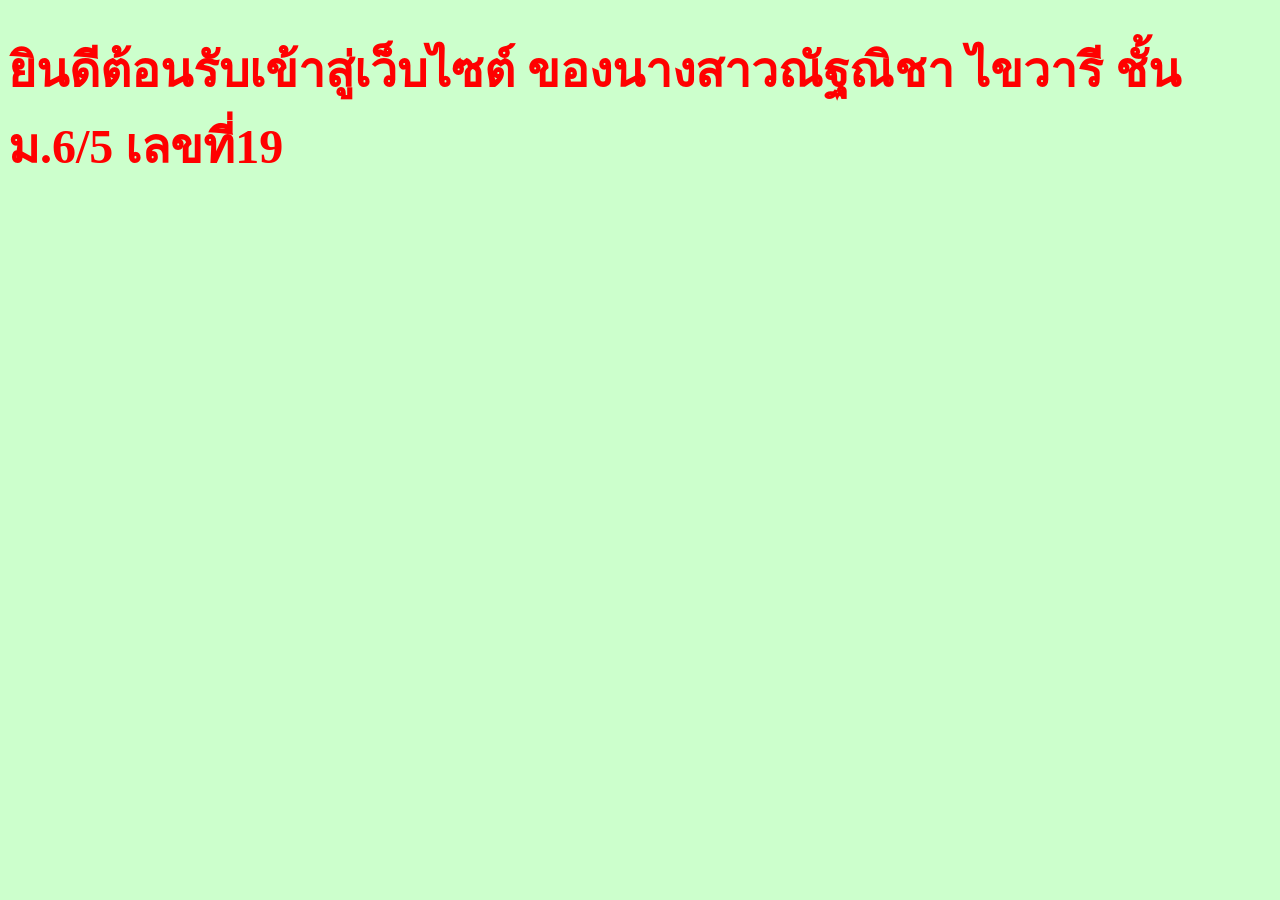
==== index.html @ c0e133e4 "Update index.html" ====
<!DOCTYPE html>
<html lang="th">
 <head>
  <meta charset="utf-8">
  <title>ยินดีต้อนรับ</title>
 </head>
 <body style="background-color:#CCFFCC">
    <h1 style="color:red;font-size:300%; text-aling:center;">ยินดีต้อนรับเข้าสู่เว็บไซต์ ของนางสาวณัฐณิชา ไขวารี ชั้น ม.6/5 เลขที่19</h1>
 </body>
</html>
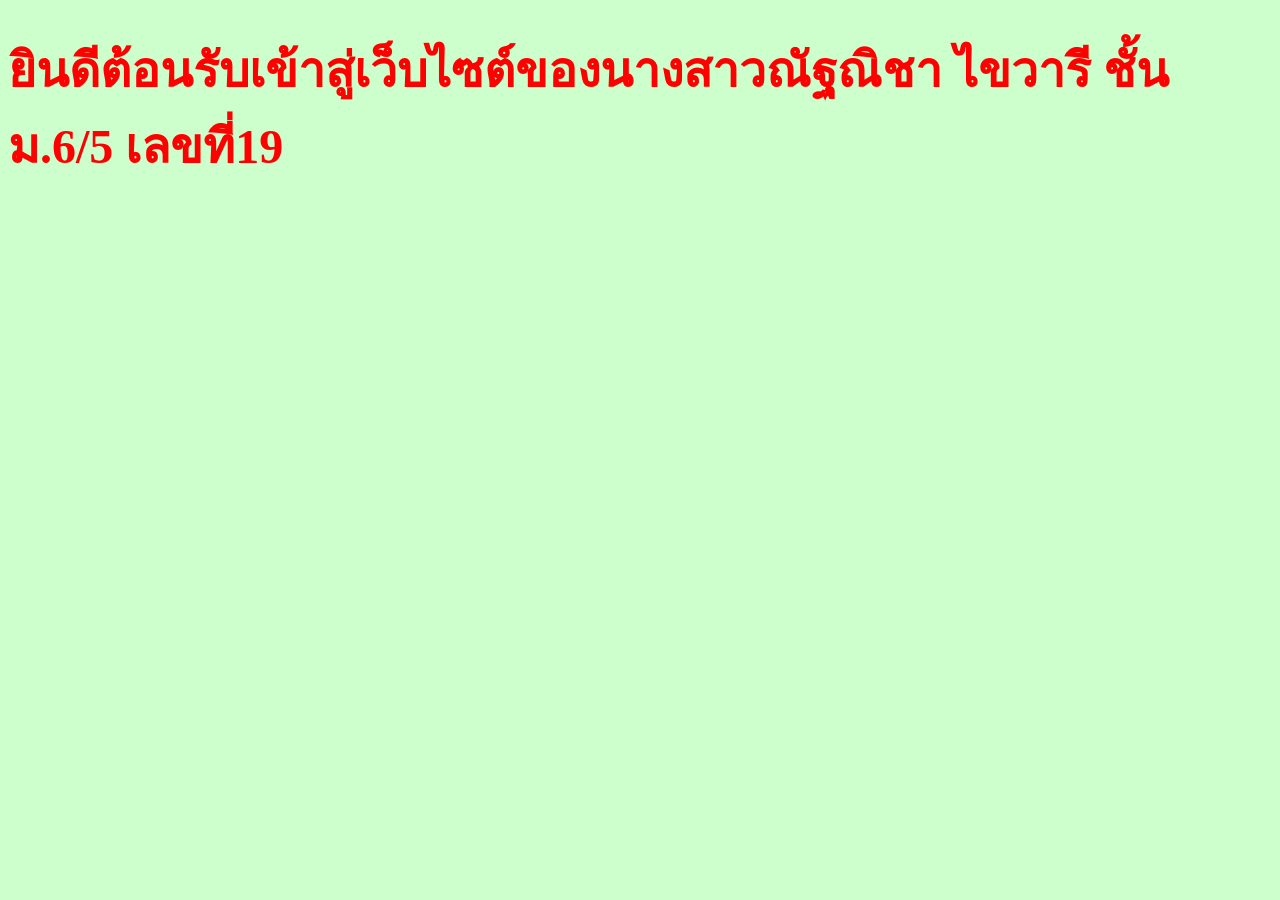
==== commit c1c1fb7c: "Update index.html" ====
--- a/index.html
+++ b/index.html
@@ -5,6 +5,6 @@
   <title>ยินดีต้อนรับ</title>
  </head>
  <body style="background-color:#CCFFCC">
-    <h1 style="color:red;font-size:300%; text-aling:center;">ยินดีต้อนรับเข้าสู่เว็บไซต์ ของนางสาวณัฐณิชา ไขวารี ชั้น ม.6/5 เลขที่19</h1>
+    <h1 style="color:red;font-size:300%; text-aling:center;">ยินดีต้อนรับเข้าสู่เว็บไซต์ของนางสาวณัฐณิชา ไขวารี ชั้น ม.6/5 เลขที่19</h1>
  </body>
 </html>
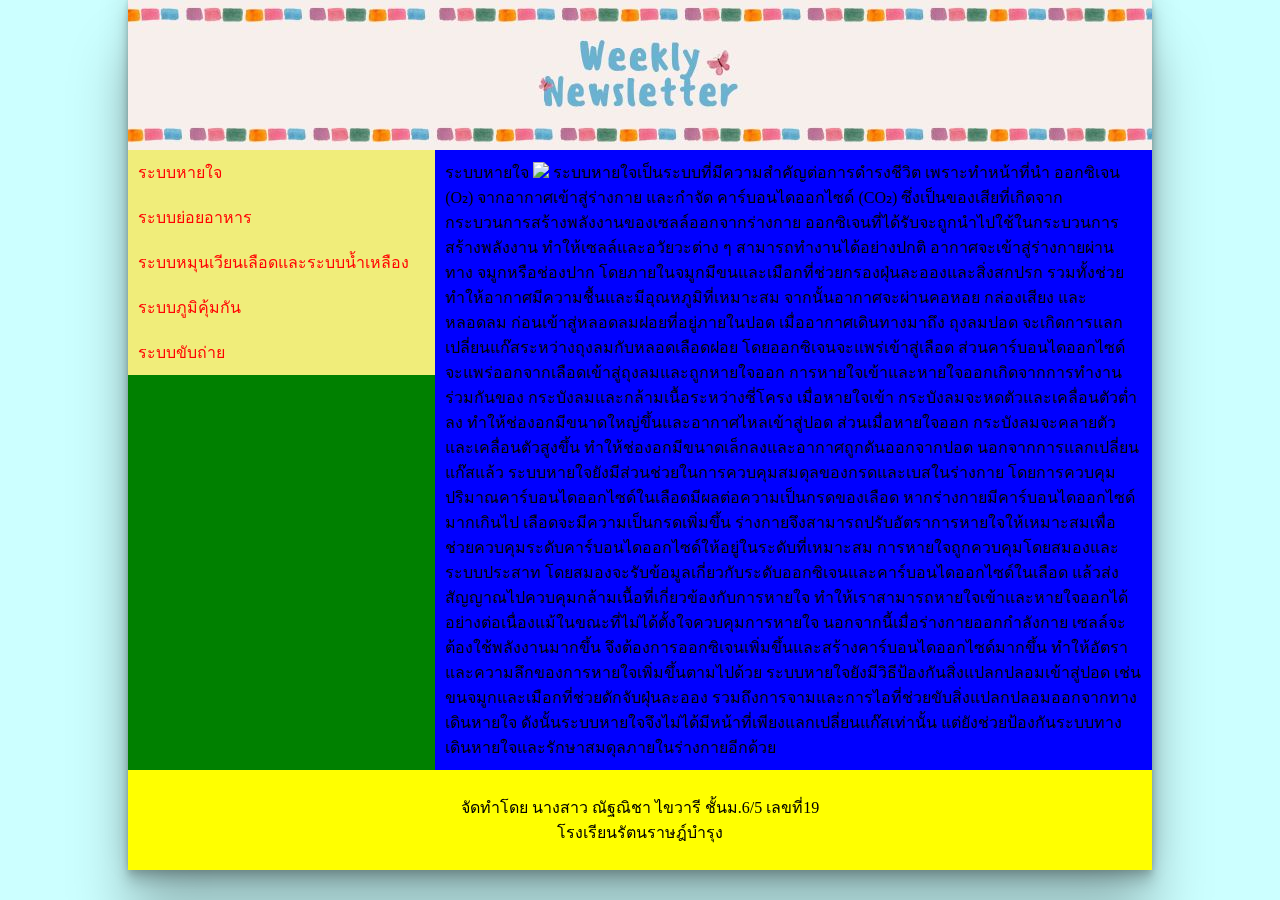
==== commit 2ad72c62: "Add files via upload" ====
--- a/index.html
+++ b/index.html
@@ -1,10 +1,41 @@
 <!DOCTYPE html>
 <html lang="th">
- <head>
-  <meta charset="utf-8">
-  <title>ยินดีต้อนรับ</title>
- </head>
- <body style="background-color:#CCFFCC">
-    <h1 style="color:red;font-size:300%; text-aling:center;">ยินดีต้อนรับเข้าสู่เว็บไซต์ของนางสาวณัฐณิชา ไขวารี ชั้น ม.6/5 เลขที่19</h1>
- </body>
-</html>
+<head>
+<link rel="stylesheet" href="mystyle.css">
+<meta charset="utf-8">
+<title>ระบบหายใจ</title>
+</head>
+<body>
+
+<div class="container">
+<header>
+</header>
+<section>
+        <nav>
+             <ul style="list-style-type:none;margin:0;padding=0;">
+             <li><a href="index.html">ระบบหายใจ</a></li>
+             <li><a href="p2.html">ระบบย่อยอาหาร</a></li>
+             <li><a href="p3.html">ระบบหมุนเวียนเลือดและระบบน้ำเหลือง</a></li>
+             <li><a href="p4.html">ระบบภูมิคุ้มกัน</a></li>
+             <li><a href="p5.html">ระบบขับถ่าย</a></li>
+             </ul>
+       </nav>
+      <article
+           <h1>ระบบหายใจ</h1>
+      <img src="p1.jpg"style="width:350px">
+             <p1>ระบบหายใจเป็นระบบที่มีความสำคัญต่อการดำรงชีวิต เพราะทำหน้าที่นำ ออกซิเจน (O₂) จากอากาศเข้าสู่ร่างกาย และกำจัด คาร์บอนไดออกไซด์ (CO₂) ซึ่งเป็นของเสียที่เกิดจากกระบวนการสร้างพลังงานของเซลล์ออกจากร่างกาย ออกซิเจนที่ได้รับจะถูกนำไปใช้ในกระบวนการสร้างพลังงาน ทำให้เซลล์และอวัยวะต่าง ๆ สามารถทำงานได้อย่างปกติ
+อากาศจะเข้าสู่ร่างกายผ่านทาง จมูกหรือช่องปาก โดยภายในจมูกมีขนและเมือกที่ช่วยกรองฝุ่นละอองและสิ่งสกปรก รวมทั้งช่วยทำให้อากาศมีความชื้นและมีอุณหภูมิที่เหมาะสม จากนั้นอากาศจะผ่านคอหอย กล่องเสียง และหลอดลม ก่อนเข้าสู่หลอดลมฝอยที่อยู่ภายในปอด เมื่ออากาศเดินทางมาถึง ถุงลมปอด จะเกิดการแลกเปลี่ยนแก๊สระหว่างถุงลมกับหลอดเลือดฝอย โดยออกซิเจนจะแพร่เข้าสู่เลือด ส่วนคาร์บอนไดออกไซด์จะแพร่ออกจากเลือดเข้าสู่ถุงลมและถูกหายใจออก
+การหายใจเข้าและหายใจออกเกิดจากการทำงานร่วมกันของ กระบังลมและกล้ามเนื้อระหว่างซี่โครง เมื่อหายใจเข้า กระบังลมจะหดตัวและเคลื่อนตัวต่ำลง ทำให้ช่องอกมีขนาดใหญ่ขึ้นและอากาศไหลเข้าสู่ปอด ส่วนเมื่อหายใจออก กระบังลมจะคลายตัวและเคลื่อนตัวสูงขึ้น ทำให้ช่องอกมีขนาดเล็กลงและอากาศถูกดันออกจากปอด
+นอกจากการแลกเปลี่ยนแก๊สแล้ว ระบบหายใจยังมีส่วนช่วยในการควบคุมสมดุลของกรดและเบสในร่างกาย โดยการควบคุมปริมาณคาร์บอนไดออกไซด์ในเลือดมีผลต่อความเป็นกรดของเลือด หากร่างกายมีคาร์บอนไดออกไซด์มากเกินไป เลือดจะมีความเป็นกรดเพิ่มขึ้น ร่างกายจึงสามารถปรับอัตราการหายใจให้เหมาะสมเพื่อช่วยควบคุมระดับคาร์บอนไดออกไซด์ให้อยู่ในระดับที่เหมาะสม
+การหายใจถูกควบคุมโดยสมองและระบบประสาท โดยสมองจะรับข้อมูลเกี่ยวกับระดับออกซิเจนและคาร์บอนไดออกไซด์ในเลือด แล้วส่งสัญญาณไปควบคุมกล้ามเนื้อที่เกี่ยวข้องกับการหายใจ ทำให้เราสามารถหายใจเข้าและหายใจออกได้อย่างต่อเนื่องแม้ในขณะที่ไม่ได้ตั้งใจควบคุมการหายใจ นอกจากนี้เมื่อร่างกายออกกำลังกาย เซลล์จะต้องใช้พลังงานมากขึ้น จึงต้องการออกซิเจนเพิ่มขึ้นและสร้างคาร์บอนไดออกไซด์มากขึ้น ทำให้อัตราและความลึกของการหายใจเพิ่มขึ้นตามไปด้วย
+ระบบหายใจยังมีวิธีป้องกันสิ่งแปลกปลอมเข้าสู่ปอด เช่น ขนจมูกและเมือกที่ช่วยดักจับฝุ่นละออง รวมถึงการจามและการไอที่ช่วยขับสิ่งแปลกปลอมออกจากทางเดินหายใจ ดังนั้นระบบหายใจจึงไม่ได้มีหน้าที่เพียงแลกเปลี่ยนแก๊สเท่านั้น แต่ยังช่วยป้องกันระบบทางเดินหายใจและรักษาสมดุลภายในร่างกายอีกด้วย
+
+</p1>
+     </article>
+</section>
+<footer>
+<p>จัดทำโดย นางสาว ณัฐณิชา ไขวารี ชั้นม.6/5 เลขที่19 <br>โรงเรียนรัตนราษฎ์บำรุง</p>
+</footer>
+</div>
+</body>
+</html>
--- a/mystyle.css
+++ b/mystyle.css
@@ -0,0 +1,43 @@
+body{
+     background-color:#CCFFFF
+}
+*{
+box-sizing:border-box;
+margin: 0;
+padding:0;
+}
+.container{
+         width:1024px;
+         margin:0 auto;
+         box-shadow: rgba(0, 0, 0, 0.25) 0px 54px 55px, rgba(0, 0, 0, 0.12) 0px -12px 30px, rgba(0, 0, 0, 0.12) 0px 4px 6px, rgba(0, 0, 0, 0.17) 0px 12px 13px, rgba(0, 0, 0, 0.09) 0px -3px 5px;
+}
+header{
+        background-image:url(images/header.jpg);
+        height:150px;
+}
+nav{
+        background-color:green;
+        flex:1;
+        width:30%;
+
+}
+article{
+        flex;1;
+        background-color:blue;
+        width:70%;
+        padding:10px;
+}
+section{
+        display:flex;
+       
+}
+footer{
+        background-color:yellow;
+                 text-align:center;
+        padding:25px;
+}
+a:link{color:red;text-decoration:none;background-color:#F0ED7A;display:block;width:100%;padding:10px;}
+a:visited{color:green;}
+a:hover{color:blue;background-color:#8ADECB}
+a:active{color:purple;}
+
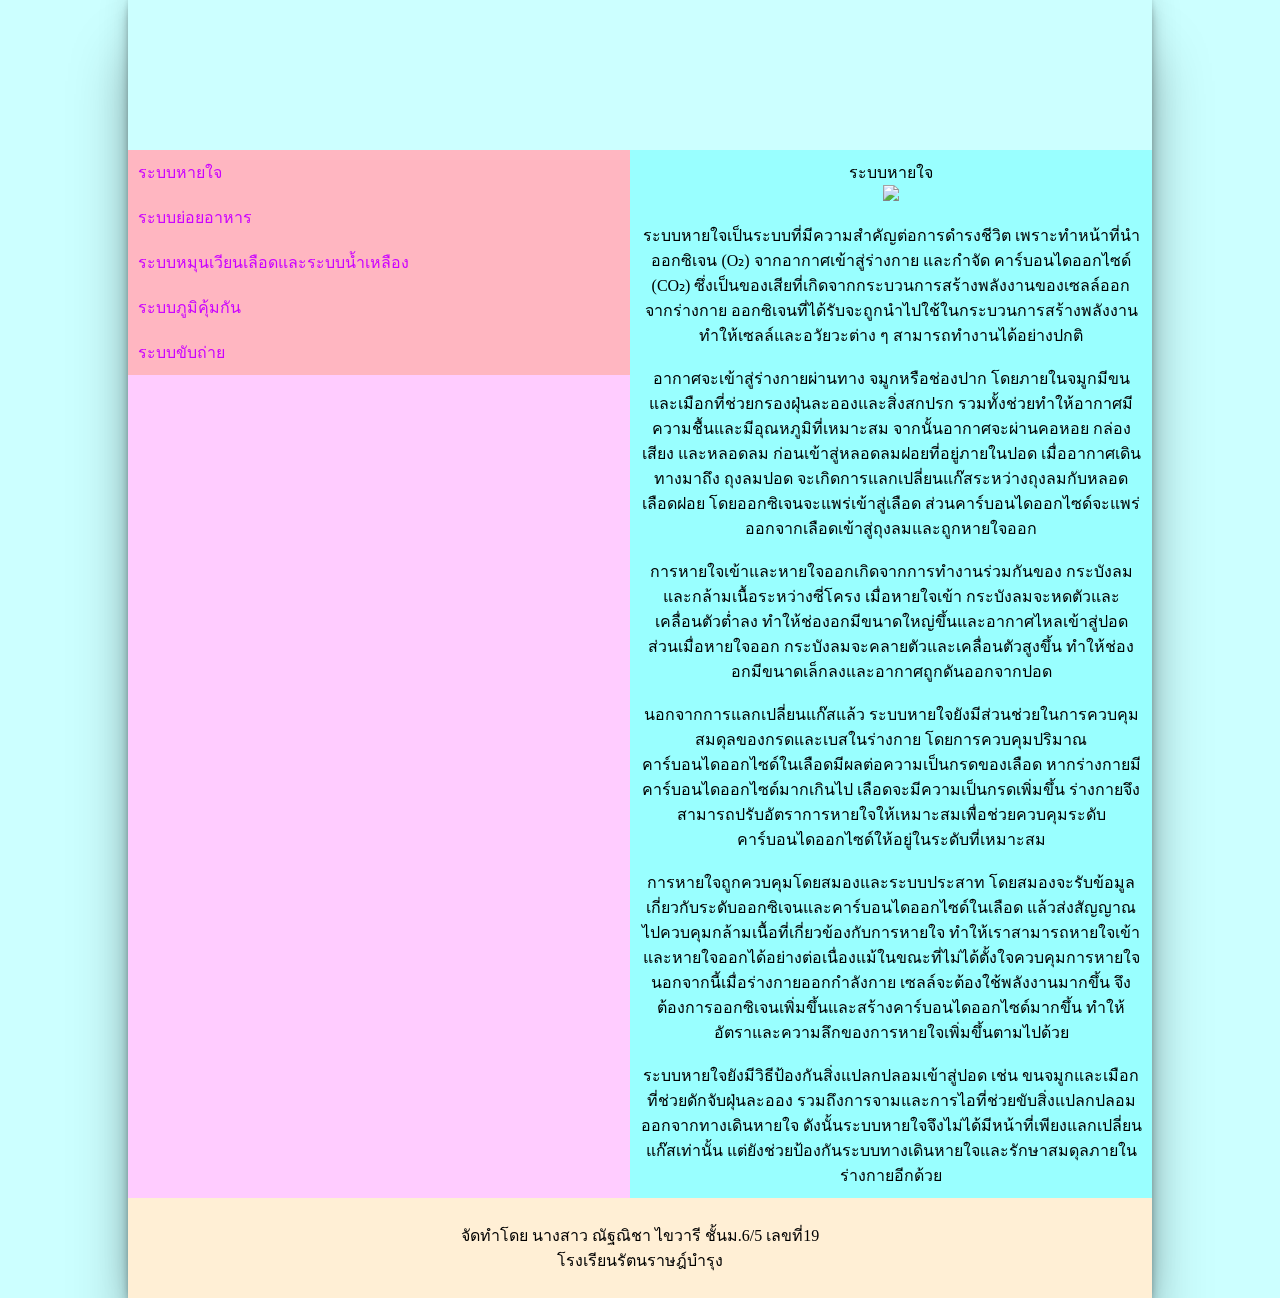
==== commit 130381ad: "Add files via upload" ====
--- a/index.html
+++ b/index.html
@@ -21,20 +21,20 @@
              </ul>
        </nav>
       <article
-           <h1>ระบบหายใจ</h1>
-      <img src="p1.jpg"style="width:350px">
-             <p1>ระบบหายใจเป็นระบบที่มีความสำคัญต่อการดำรงชีวิต เพราะทำหน้าที่นำ ออกซิเจน (O₂) จากอากาศเข้าสู่ร่างกาย และกำจัด คาร์บอนไดออกไซด์ (CO₂) ซึ่งเป็นของเสียที่เกิดจากกระบวนการสร้างพลังงานของเซลล์ออกจากร่างกาย ออกซิเจนที่ได้รับจะถูกนำไปใช้ในกระบวนการสร้างพลังงาน ทำให้เซลล์และอวัยวะต่าง ๆ สามารถทำงานได้อย่างปกติ
-อากาศจะเข้าสู่ร่างกายผ่านทาง จมูกหรือช่องปาก โดยภายในจมูกมีขนและเมือกที่ช่วยกรองฝุ่นละอองและสิ่งสกปรก รวมทั้งช่วยทำให้อากาศมีความชื้นและมีอุณหภูมิที่เหมาะสม จากนั้นอากาศจะผ่านคอหอย กล่องเสียง และหลอดลม ก่อนเข้าสู่หลอดลมฝอยที่อยู่ภายในปอด เมื่ออากาศเดินทางมาถึง ถุงลมปอด จะเกิดการแลกเปลี่ยนแก๊สระหว่างถุงลมกับหลอดเลือดฝอย โดยออกซิเจนจะแพร่เข้าสู่เลือด ส่วนคาร์บอนไดออกไซด์จะแพร่ออกจากเลือดเข้าสู่ถุงลมและถูกหายใจออก
-การหายใจเข้าและหายใจออกเกิดจากการทำงานร่วมกันของ กระบังลมและกล้ามเนื้อระหว่างซี่โครง เมื่อหายใจเข้า กระบังลมจะหดตัวและเคลื่อนตัวต่ำลง ทำให้ช่องอกมีขนาดใหญ่ขึ้นและอากาศไหลเข้าสู่ปอด ส่วนเมื่อหายใจออก กระบังลมจะคลายตัวและเคลื่อนตัวสูงขึ้น ทำให้ช่องอกมีขนาดเล็กลงและอากาศถูกดันออกจากปอด
-นอกจากการแลกเปลี่ยนแก๊สแล้ว ระบบหายใจยังมีส่วนช่วยในการควบคุมสมดุลของกรดและเบสในร่างกาย โดยการควบคุมปริมาณคาร์บอนไดออกไซด์ในเลือดมีผลต่อความเป็นกรดของเลือด หากร่างกายมีคาร์บอนไดออกไซด์มากเกินไป เลือดจะมีความเป็นกรดเพิ่มขึ้น ร่างกายจึงสามารถปรับอัตราการหายใจให้เหมาะสมเพื่อช่วยควบคุมระดับคาร์บอนไดออกไซด์ให้อยู่ในระดับที่เหมาะสม
-การหายใจถูกควบคุมโดยสมองและระบบประสาท โดยสมองจะรับข้อมูลเกี่ยวกับระดับออกซิเจนและคาร์บอนไดออกไซด์ในเลือด แล้วส่งสัญญาณไปควบคุมกล้ามเนื้อที่เกี่ยวข้องกับการหายใจ ทำให้เราสามารถหายใจเข้าและหายใจออกได้อย่างต่อเนื่องแม้ในขณะที่ไม่ได้ตั้งใจควบคุมการหายใจ นอกจากนี้เมื่อร่างกายออกกำลังกาย เซลล์จะต้องใช้พลังงานมากขึ้น จึงต้องการออกซิเจนเพิ่มขึ้นและสร้างคาร์บอนไดออกไซด์มากขึ้น ทำให้อัตราและความลึกของการหายใจเพิ่มขึ้นตามไปด้วย
-ระบบหายใจยังมีวิธีป้องกันสิ่งแปลกปลอมเข้าสู่ปอด เช่น ขนจมูกและเมือกที่ช่วยดักจับฝุ่นละออง รวมถึงการจามและการไอที่ช่วยขับสิ่งแปลกปลอมออกจากทางเดินหายใจ ดังนั้นระบบหายใจจึงไม่ได้มีหน้าที่เพียงแลกเปลี่ยนแก๊สเท่านั้น แต่ยังช่วยป้องกันระบบทางเดินหายใจและรักษาสมดุลภายในร่างกายอีกด้วย
+           <h1 style="text-align: center;">ระบบหายใจ</h1>
 
-</p1>
-     </article>
+       <br><img src="p1.jpg"style="width:350px"></br>
+             <br><p1>ระบบหายใจเป็นระบบที่มีความสำคัญต่อการดำรงชีวิต เพราะทำหน้าที่นำ ออกซิเจน (O₂) จากอากาศเข้าสู่ร่างกาย และกำจัด คาร์บอนไดออกไซด์ (CO₂) ซึ่งเป็นของเสียที่เกิดจากกระบวนการสร้างพลังงานของเซลล์ออกจากร่างกาย ออกซิเจนที่ได้รับจะถูกนำไปใช้ในกระบวนการสร้างพลังงาน ทำให้เซลล์และอวัยวะต่าง ๆ สามารถทำงานได้อย่างปกติ</p1></br>
+             <br><p1>อากาศจะเข้าสู่ร่างกายผ่านทาง จมูกหรือช่องปาก โดยภายในจมูกมีขนและเมือกที่ช่วยกรองฝุ่นละอองและสิ่งสกปรก รวมทั้งช่วยทำให้อากาศมีความชื้นและมีอุณหภูมิที่เหมาะสม จากนั้นอากาศจะผ่านคอหอย กล่องเสียง และหลอดลม ก่อนเข้าสู่หลอดลมฝอยที่อยู่ภายในปอด เมื่ออากาศเดินทางมาถึง ถุงลมปอด จะเกิดการแลกเปลี่ยนแก๊สระหว่างถุงลมกับหลอดเลือดฝอย โดยออกซิเจนจะแพร่เข้าสู่เลือด ส่วนคาร์บอนไดออกไซด์จะแพร่ออกจากเลือดเข้าสู่ถุงลมและถูกหายใจออก</p1></br>
+             <br><p1>การหายใจเข้าและหายใจออกเกิดจากการทำงานร่วมกันของ กระบังลมและกล้ามเนื้อระหว่างซี่โครง เมื่อหายใจเข้า กระบังลมจะหดตัวและเคลื่อนตัวต่ำลง ทำให้ช่องอกมีขนาดใหญ่ขึ้นและอากาศไหลเข้าสู่ปอด ส่วนเมื่อหายใจออก กระบังลมจะคลายตัวและเคลื่อนตัวสูงขึ้น ทำให้ช่องอกมีขนาดเล็กลงและอากาศถูกดันออกจากปอด</p1></br>
+             <br><p1>นอกจากการแลกเปลี่ยนแก๊สแล้ว ระบบหายใจยังมีส่วนช่วยในการควบคุมสมดุลของกรดและเบสในร่างกาย โดยการควบคุมปริมาณคาร์บอนไดออกไซด์ในเลือดมีผลต่อความเป็นกรดของเลือด หากร่างกายมีคาร์บอนไดออกไซด์มากเกินไป เลือดจะมีความเป็นกรดเพิ่มขึ้น ร่างกายจึงสามารถปรับอัตราการหายใจให้เหมาะสมเพื่อช่วยควบคุมระดับคาร์บอนไดออกไซด์ให้อยู่ในระดับที่เหมาะสม</p1></br>
+             <br><p1>การหายใจถูกควบคุมโดยสมองและระบบประสาท โดยสมองจะรับข้อมูลเกี่ยวกับระดับออกซิเจนและคาร์บอนไดออกไซด์ในเลือด แล้วส่งสัญญาณไปควบคุมกล้ามเนื้อที่เกี่ยวข้องกับการหายใจ ทำให้เราสามารถหายใจเข้าและหายใจออกได้อย่างต่อเนื่องแม้ในขณะที่ไม่ได้ตั้งใจควบคุมการหายใจ นอกจากนี้เมื่อร่างกายออกกำลังกาย เซลล์จะต้องใช้พลังงานมากขึ้น จึงต้องการออกซิเจนเพิ่มขึ้นและสร้างคาร์บอนไดออกไซด์มากขึ้น ทำให้อัตราและความลึกของการหายใจเพิ่มขึ้นตามไปด้วย</p1></br>
+             <br><p1>ระบบหายใจยังมีวิธีป้องกันสิ่งแปลกปลอมเข้าสู่ปอด เช่น ขนจมูกและเมือกที่ช่วยดักจับฝุ่นละออง รวมถึงการจามและการไอที่ช่วยขับสิ่งแปลกปลอมออกจากทางเดินหายใจ ดังนั้นระบบหายใจจึงไม่ได้มีหน้าที่เพียงแลกเปลี่ยนแก๊สเท่านั้น แต่ยังช่วยป้องกันระบบทางเดินหายใจและรักษาสมดุลภายในร่างกายอีกด้วย</p1></br>
+    
+      </article>
 </section>
 <footer>
-<p>จัดทำโดย นางสาว ณัฐณิชา ไขวารี ชั้นม.6/5 เลขที่19 <br>โรงเรียนรัตนราษฎ์บำรุง</p>
+<p>จัดทำโดย นางสาว ณัฐณิชา ไขวารี ชั้นม.6/5 เลขที่19 <br>โรงเรียนรัตนราษฎ์บำรุง</br></p>
 </footer>
 </div>
 </body>
--- a/mystyle.css
+++ b/mystyle.css
@@ -12,18 +12,18 @@
          box-shadow: rgba(0, 0, 0, 0.25) 0px 54px 55px, rgba(0, 0, 0, 0.12) 0px -12px 30px, rgba(0, 0, 0, 0.12) 0px 4px 6px, rgba(0, 0, 0, 0.17) 0px 12px 13px, rgba(0, 0, 0, 0.09) 0px -3px 5px;
 }
 header{
-        background-image:url(images/header.jpg);
+        background-image:url(images.jpg);
         height:150px;
 }
 nav{
-        background-color:green;
+        background-color:#FFCCFF;
         flex:1;
         width:30%;
 
 }
 article{
-        flex;1;
-        background-color:blue;
+        flex:1;
+        background-color:#99FFFF;
         width:70%;
         padding:10px;
 }
@@ -32,12 +32,12 @@
        
 }
 footer{
-        background-color:yellow;
+        background-color:#FFEFD5;
                  text-align:center;
         padding:25px;
 }
-a:link{color:red;text-decoration:none;background-color:#F0ED7A;display:block;width:100%;padding:10px;}
-a:visited{color:green;}
-a:hover{color:blue;background-color:#8ADECB}
-a:active{color:purple;}
+a:link{color:#CC00FF;text-decoration:none;background-color:#FFB6C1;display:block;width:100%;padding:10px;}
+a:visited{color:#FFFAF0;}
+a:hover{color:#6600CC;background-color:#8ADECB}
+a:active{color:#F8F8FF;}
 
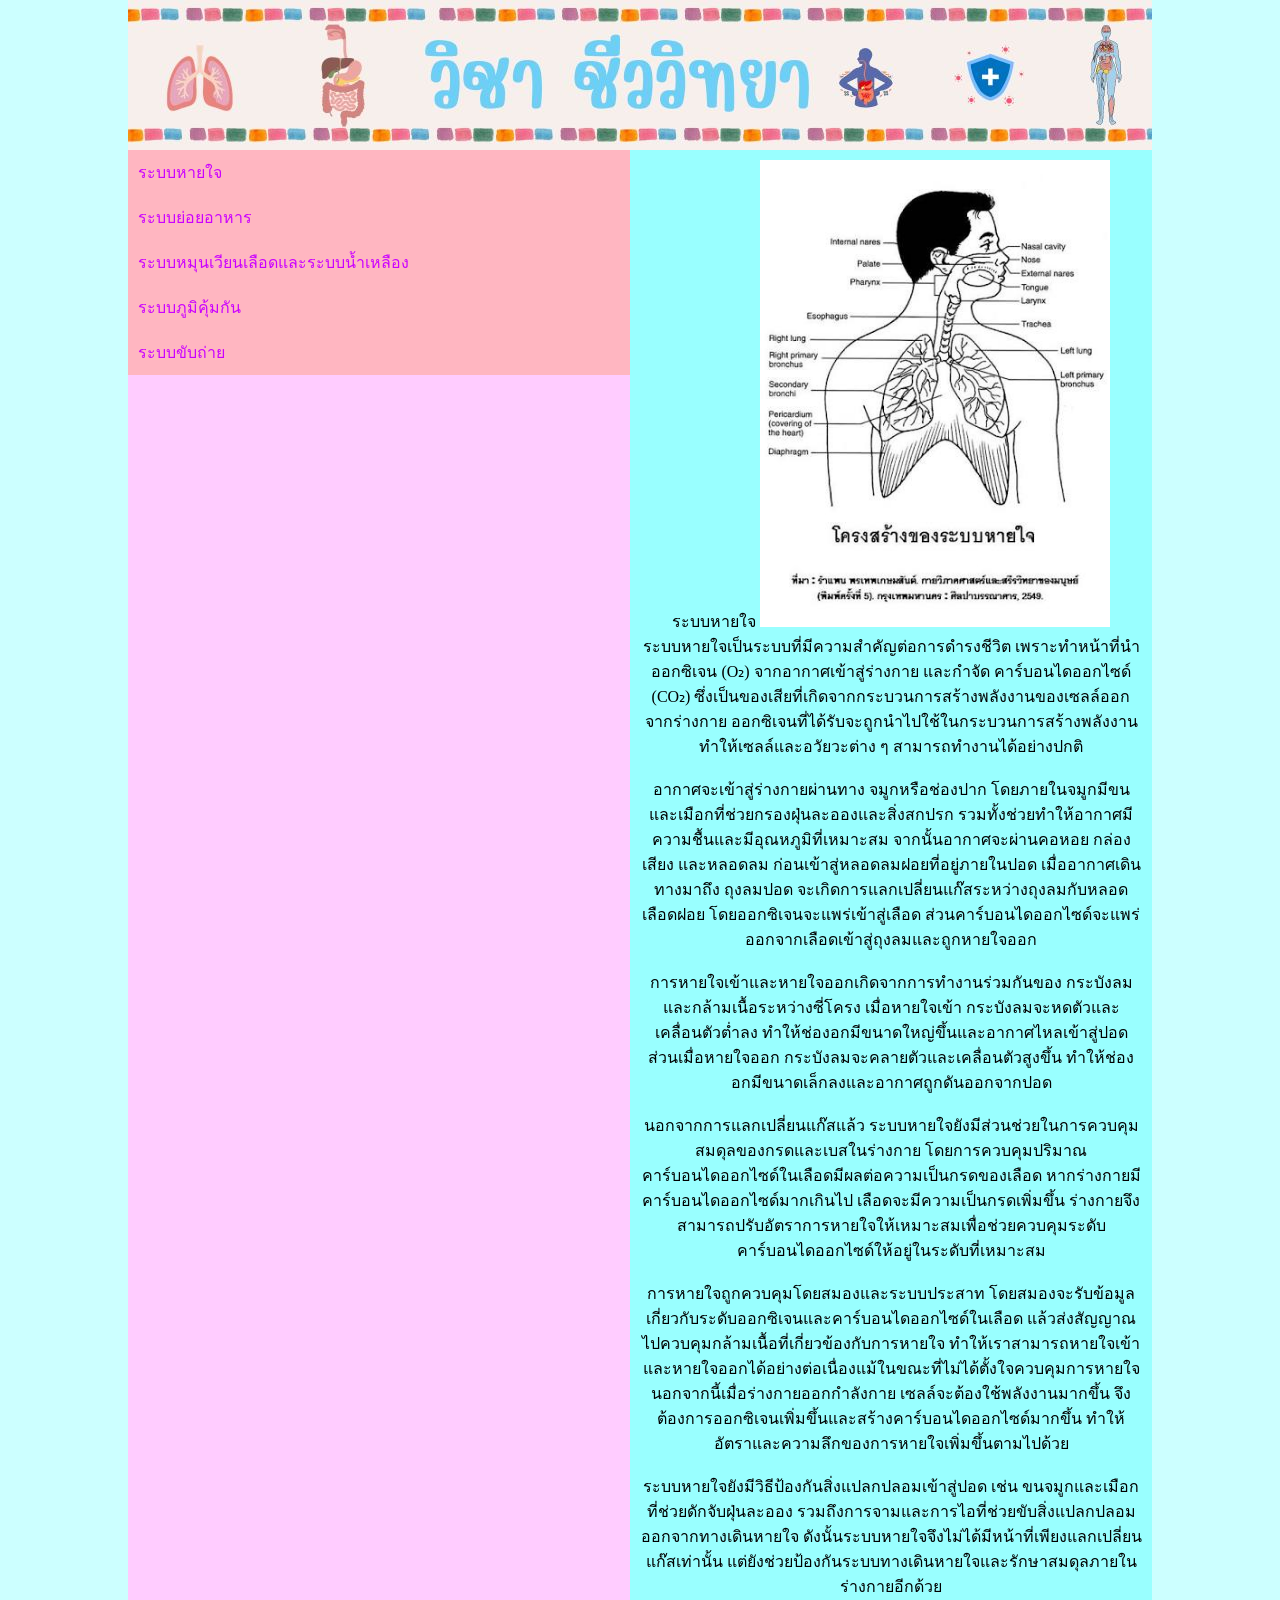
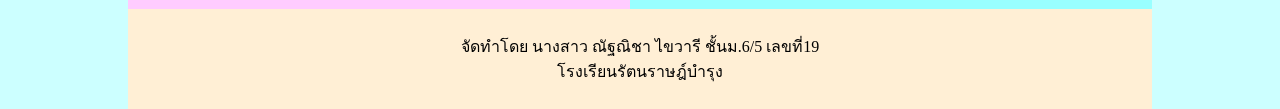
==== commit 8b6fcd60: "Update index.html" ====
--- a/index.html
+++ b/index.html
@@ -23,7 +23,7 @@
       <article
            <h1 style="text-align: center;">ระบบหายใจ</h1>
 
-       <br><img src="p1.jpg"style="width:350px"></br>
+       <img src="images/images1.jpg" style="width:350px">
              <br><p1>ระบบหายใจเป็นระบบที่มีความสำคัญต่อการดำรงชีวิต เพราะทำหน้าที่นำ ออกซิเจน (O₂) จากอากาศเข้าสู่ร่างกาย และกำจัด คาร์บอนไดออกไซด์ (CO₂) ซึ่งเป็นของเสียที่เกิดจากกระบวนการสร้างพลังงานของเซลล์ออกจากร่างกาย ออกซิเจนที่ได้รับจะถูกนำไปใช้ในกระบวนการสร้างพลังงาน ทำให้เซลล์และอวัยวะต่าง ๆ สามารถทำงานได้อย่างปกติ</p1></br>
              <br><p1>อากาศจะเข้าสู่ร่างกายผ่านทาง จมูกหรือช่องปาก โดยภายในจมูกมีขนและเมือกที่ช่วยกรองฝุ่นละอองและสิ่งสกปรก รวมทั้งช่วยทำให้อากาศมีความชื้นและมีอุณหภูมิที่เหมาะสม จากนั้นอากาศจะผ่านคอหอย กล่องเสียง และหลอดลม ก่อนเข้าสู่หลอดลมฝอยที่อยู่ภายในปอด เมื่ออากาศเดินทางมาถึง ถุงลมปอด จะเกิดการแลกเปลี่ยนแก๊สระหว่างถุงลมกับหลอดเลือดฝอย โดยออกซิเจนจะแพร่เข้าสู่เลือด ส่วนคาร์บอนไดออกไซด์จะแพร่ออกจากเลือดเข้าสู่ถุงลมและถูกหายใจออก</p1></br>
              <br><p1>การหายใจเข้าและหายใจออกเกิดจากการทำงานร่วมกันของ กระบังลมและกล้ามเนื้อระหว่างซี่โครง เมื่อหายใจเข้า กระบังลมจะหดตัวและเคลื่อนตัวต่ำลง ทำให้ช่องอกมีขนาดใหญ่ขึ้นและอากาศไหลเข้าสู่ปอด ส่วนเมื่อหายใจออก กระบังลมจะคลายตัวและเคลื่อนตัวสูงขึ้น ทำให้ช่องอกมีขนาดเล็กลงและอากาศถูกดันออกจากปอด</p1></br>
@@ -38,4 +38,4 @@
 </footer>
 </div>
 </body>
-</html>+</html>
--- a/mystyle.css
+++ b/mystyle.css
@@ -9,11 +9,11 @@
 .container{
          width:1024px;
          margin:0 auto;
-         box-shadow: rgba(0, 0, 0, 0.25) 0px 54px 55px, rgba(0, 0, 0, 0.12) 0px -12px 30px, rgba(0, 0, 0, 0.12) 0px 4px 6px, rgba(0, 0, 0, 0.17) 0px 12px 13px, rgba(0, 0, 0, 0.09) 0px -3px 5px;
+         box-shadow: box-shadow: rgba(0, 0, 0, 0.4) 0px 2px 4px, rgba(0, 0, 0, 0.3) 0px 7px 13px -3px, rgba(0, 0, 0, 0.2) 0px -3px 0px inset;
 }
 header{
-        background-image:url(images.jpg);
-        height:150px;
+    background-image:url(images/images.jpg);
+    height:150px;
 }
 nav{
         background-color:#FFCCFF;
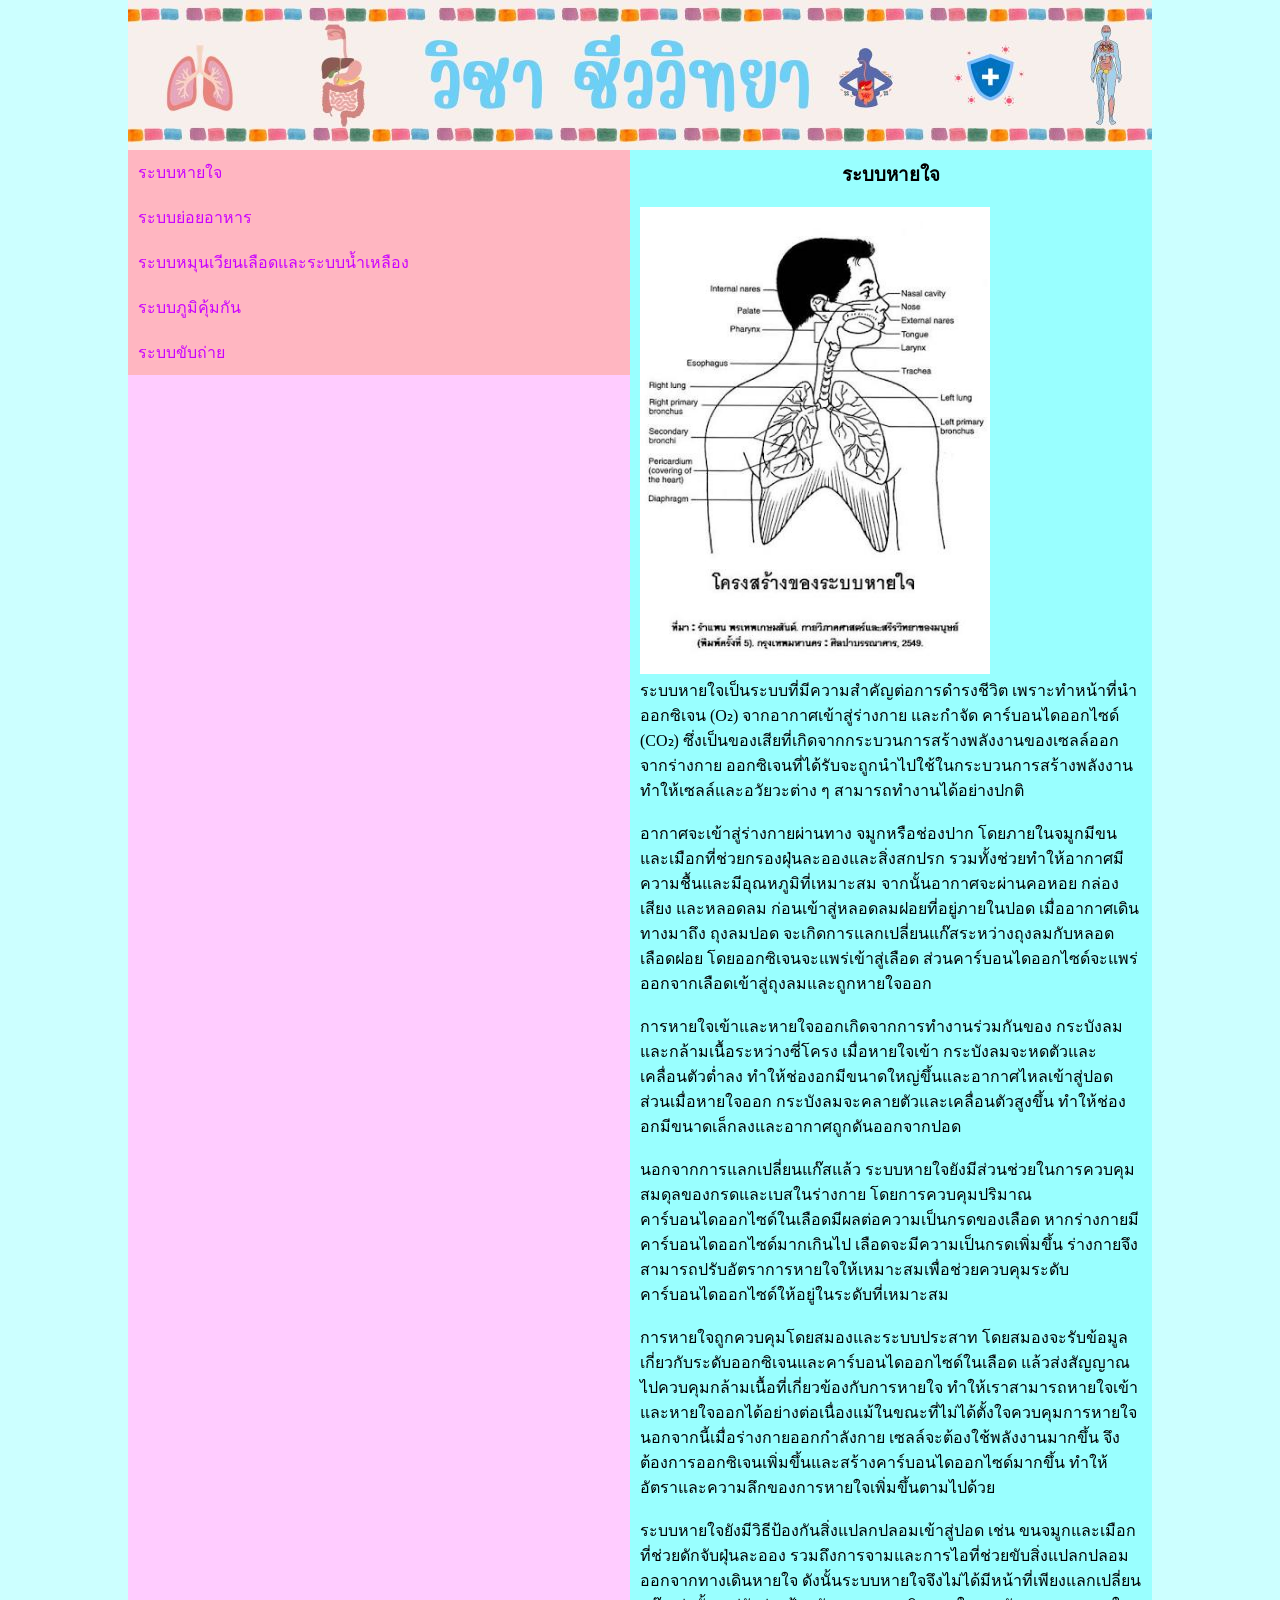
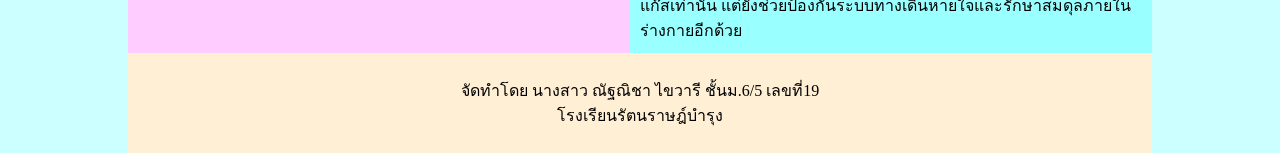
==== commit 975abcba: "Update index.html" ====
--- a/index.html
+++ b/index.html
@@ -21,7 +21,7 @@
              </ul>
        </nav>
       <article
-           <h1 style="text-align: center;">ระบบหายใจ</h1>
+           <br><h1 style="text-align: center;">ระบบหายใจ</h1></br>
 
        <img src="images/images1.jpg" style="width:350px">
              <br><p1>ระบบหายใจเป็นระบบที่มีความสำคัญต่อการดำรงชีวิต เพราะทำหน้าที่นำ ออกซิเจน (O₂) จากอากาศเข้าสู่ร่างกาย และกำจัด คาร์บอนไดออกไซด์ (CO₂) ซึ่งเป็นของเสียที่เกิดจากกระบวนการสร้างพลังงานของเซลล์ออกจากร่างกาย ออกซิเจนที่ได้รับจะถูกนำไปใช้ในกระบวนการสร้างพลังงาน ทำให้เซลล์และอวัยวะต่าง ๆ สามารถทำงานได้อย่างปกติ</p1></br>
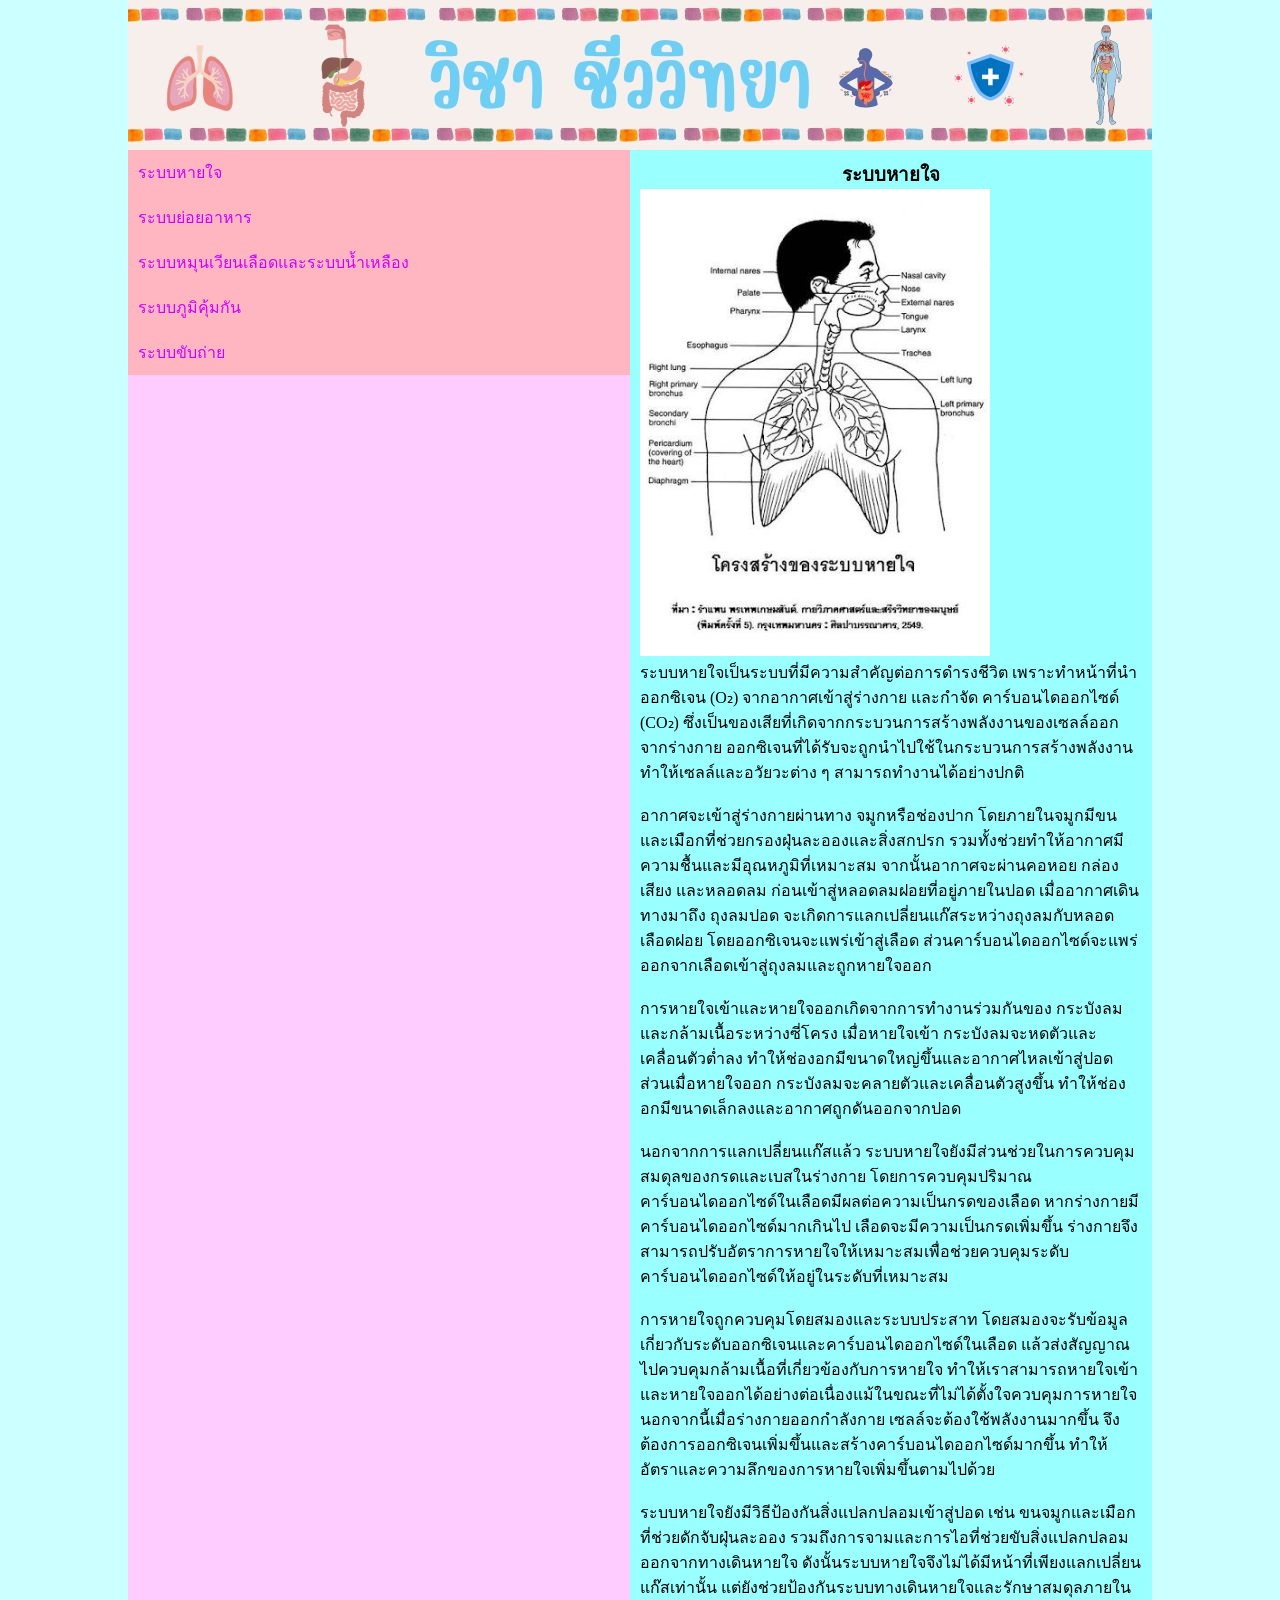
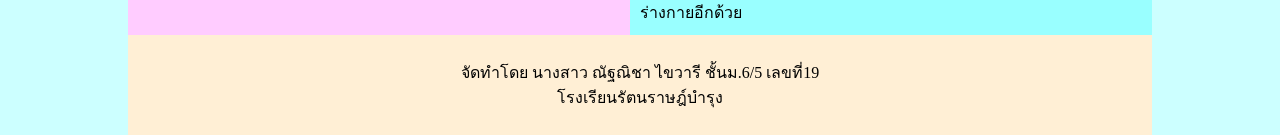
==== commit e094faaf: "Update index.html" ====
--- a/index.html
+++ b/index.html
@@ -20,8 +20,8 @@
              <li><a href="p5.html">ระบบขับถ่าย</a></li>
              </ul>
        </nav>
-      <article
-           <br><h1 style="text-align: center;">ระบบหายใจ</h1></br>
+      <article>
+           <h1 style="text-align: center;">ระบบหายใจ</h1>
 
        <img src="images/images1.jpg" style="width:350px">
              <br><p1>ระบบหายใจเป็นระบบที่มีความสำคัญต่อการดำรงชีวิต เพราะทำหน้าที่นำ ออกซิเจน (O₂) จากอากาศเข้าสู่ร่างกาย และกำจัด คาร์บอนไดออกไซด์ (CO₂) ซึ่งเป็นของเสียที่เกิดจากกระบวนการสร้างพลังงานของเซลล์ออกจากร่างกาย ออกซิเจนที่ได้รับจะถูกนำไปใช้ในกระบวนการสร้างพลังงาน ทำให้เซลล์และอวัยวะต่าง ๆ สามารถทำงานได้อย่างปกติ</p1></br>
